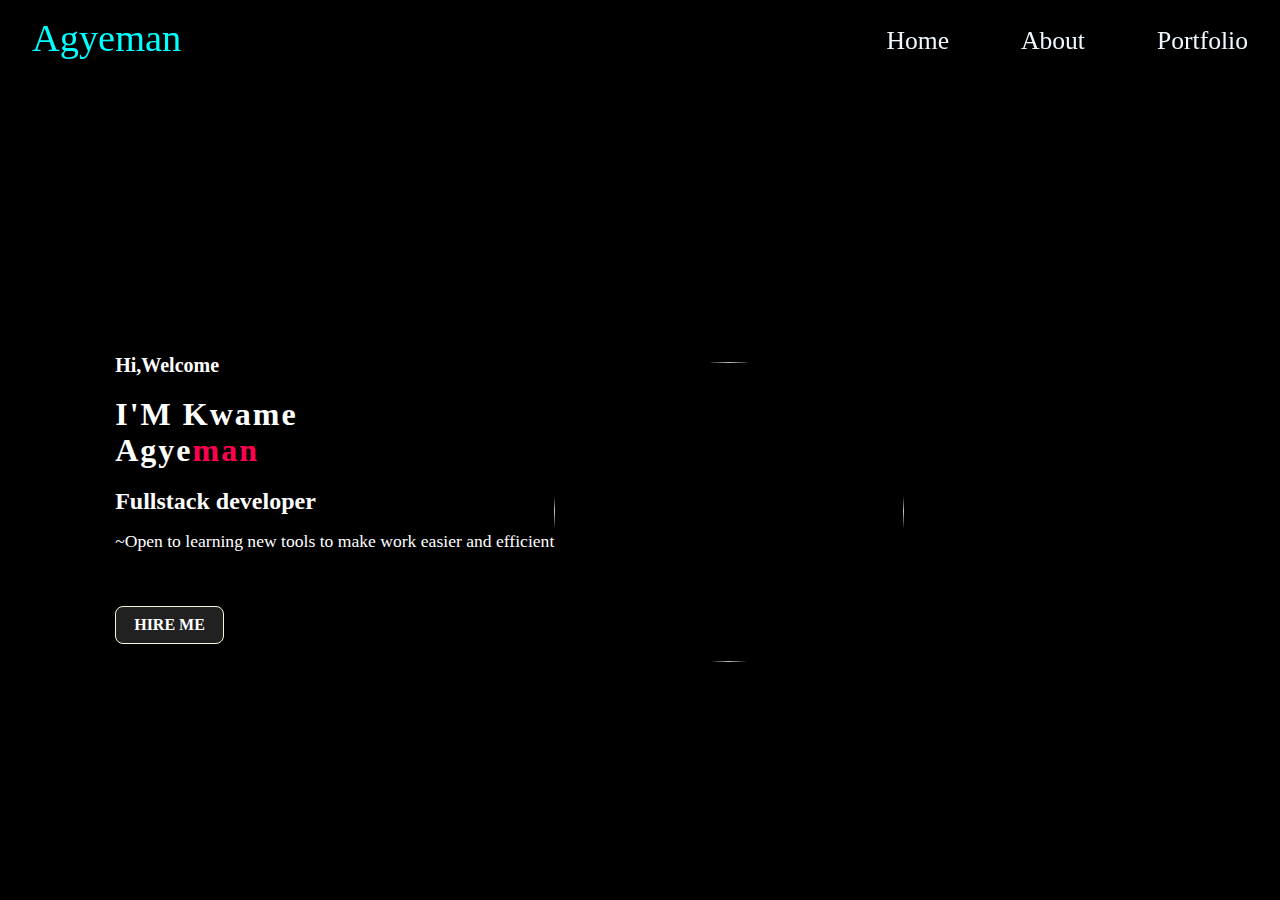
==== index.html @ 3c3de0f0 "feat:created and styled the main section" ====
<!DOCTYPE html>
<html lang="en">
<head>
    <meta charset="UTF-8">
    <meta http-equiv="X-UA-Compatible" content="IE=edge">
    <meta name="viewport" content="width=device-width, initial-scale=1.0">
    <title>Document</title>
    <link rel="stylesheet" href="style.css">
    <link href='https://unpkg.com/boxicons@2.1.4/css/boxicons.min.css' rel='stylesheet'>
</head>
<body>
    <header class="header">
        <span id="name">Agyeman</span>
        <nav class="nav-bar">
            <a href="index.html">Home</a>
            <a href="about.html">About</a>
            <a href="portfolio.html">Portfolio</a>
        </nav>

    </header>
    <main>
        <section class="home" id="home">
            <div class="home-content">
              <h4>Hi,Welcome</h4>
              <h1>I'M Kwame<br>Agye<span>man</span> </h1>
              <h3>Fullstack developer</h3>
              <p>~Open to learning new tools to make work easier and efficient</p>              
                 
              <a href="#">HIRE ME</a>

            </div>
            <div>
                <img src="images/my pic2.jpg" alt="" >
            </div>

        </section>
    </main>
    
</body>
</html>
---- style.css ----
*{
    padding: 0;
    margin: 0;
    box-sizing: border-box;
}
body{
    background: black;
    color: white;
}
.header{
    position: fixed;
    top: 0;
    left: 0;
    width: 100%;
    font-size: 2rem;
    padding: 0.5em 1em;
    display: flex;
    justify-content: space-between;
    align-items: center;
    z-index: 100;
}

#name{
    font-size: 2.4rem;
    font-weight: 500;
    color: aqua;
    cursor: default;
}

.nav-bar a {
   font-size: 1.6rem;
   color: aliceblue; 
   margin-left: 4rem;
   position: relative;
   text-decoration: none;
}

.nav-bar ::after{
    content: '';
    width: 0;
    height: 2px;
    background: #ff004f;
    position: absolute;
    left: 0;
    bottom: -5px;
    transition: 0.5;
}
.nav-bar a:hover::after{
    width: 100%;
}
section{
    min-height: 100vh;
    padding: 10rem 9% 2rem;
}
.home{
    display: flex;
    justify-content: center;
    align-items: center;
    position: relative;
    height: 100vh;
    width: 100%;
    justify-content: flex-start;
    align-items: center;
    background-size: cover;
}

span{
    color: #ff004f;
}

.home img{
    border-radius: 50%;
    width: 350px;
    height: 300px;
}
.home-content h3{
    font-size: 24px;
    margin-bottom: 1rem;
    
}
.home-content h4{
    font-size: 20px;
}
.home-content h1{
    font-size: 2.0rem;
    font-weight: bold;
    letter-spacing: 2px;
    margin: 20px 0;
    line-height: 1.1;
}

.home-content p {
    font-size: 1.1rem;
    margin-bottom: 1.5rem;
}
.home-content a{
    background: #212121;
    text-decoration: none;
    padding: 9px 18px;
    color: #fff;
    display: inline-block;
    font-weight: bold;
    margin: 30px 0;
    border-radius: 0.5rem;
    border: 1px solid beige;
    transition: all .40s ease;

}
.home-content a:hover{
    transform: scale(1.01)translateY(-5px);
    background: transparent;
    color: aquamarine;
}
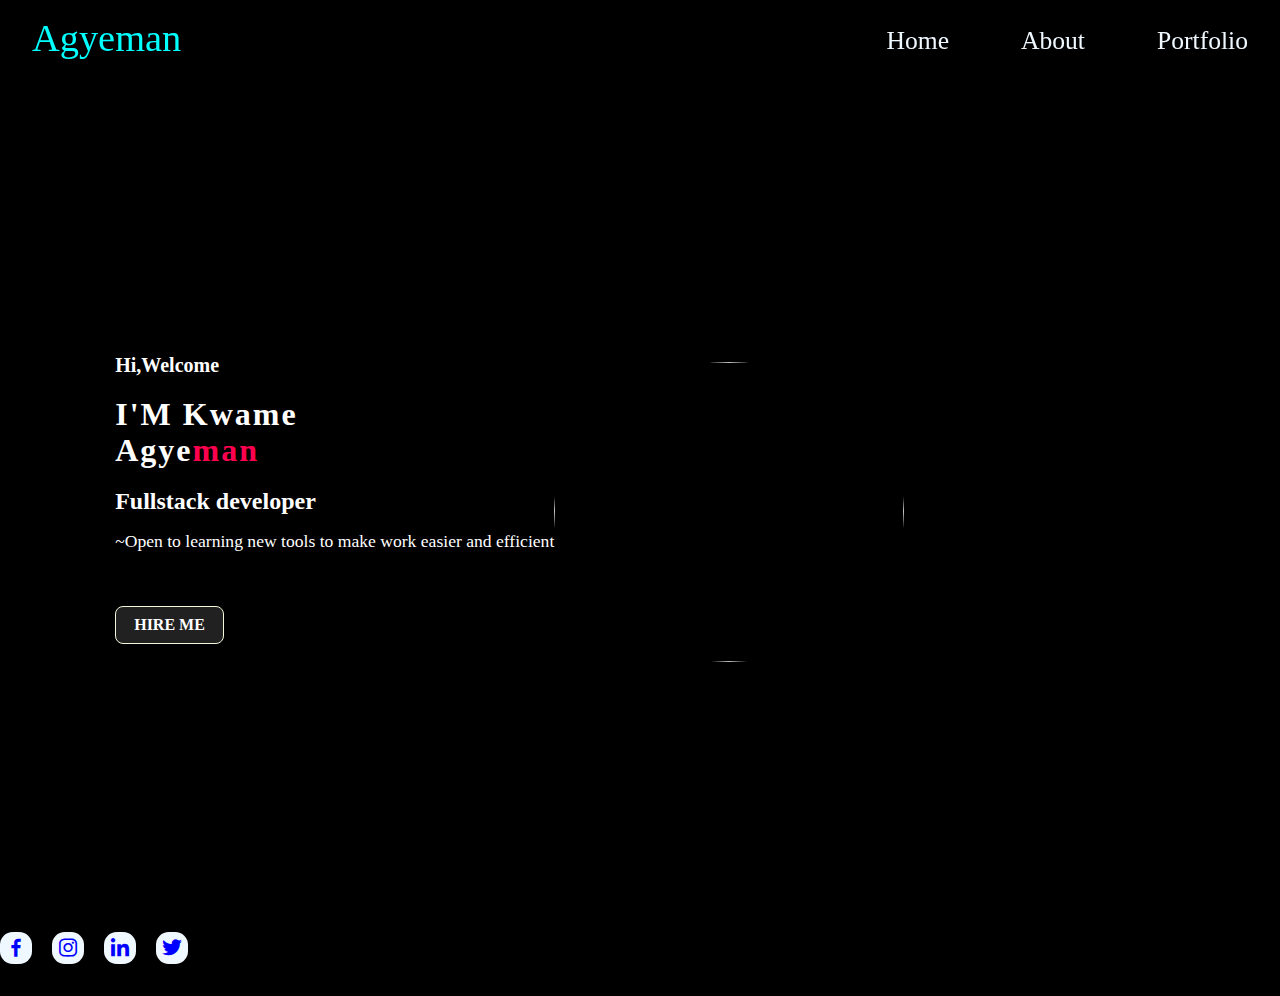
==== commit d23fd7f8: "feat:created and styled the footer section" ====
--- a/index.html
+++ b/index.html
@@ -35,6 +35,15 @@
 
         </section>
     </main>
+    <footer>
+        <div class="social-media">
+            <a href="https://facebook.com"><i class='bx bxl-facebook' ></i></a>
+            <a href="https://instagram.com"><i class='bx bxl-instagram' ></i></a>
+            <a href="https://linkedin.com"><i class='bx bxl-linkedin' ></i></a>
+            <a href="https://twitter.com"><i class='bx bxl-twitter' ></i></a>
+            
+        </div>
+    </footer>
     
 </body>
 </html>--- a/style.css
+++ b/style.css
@@ -111,5 +111,28 @@
     background: transparent;
     color: aquamarine;
 }
+.social-media a {
+    display: inline-flex;
+    justify-content: center;
+    align-items: center;
+    height: 2rem;
+    width: 2rem;
+    background: transparent;
+    border: 1rem solid aliceblue;
+    color:blue;
+    font-size: 1.5rem;
+    margin: 2rem 1.0rem 2rem 0;
+    border-radius: 40%;
+    transition: 5s ease;
+    text-decoration: none;
+    
+
+}
+.social-media a:hover{
+    background: blue;
+    color: #fff;
+    box-shadow: 0 0 1rem aqua;
+}
 
 
+
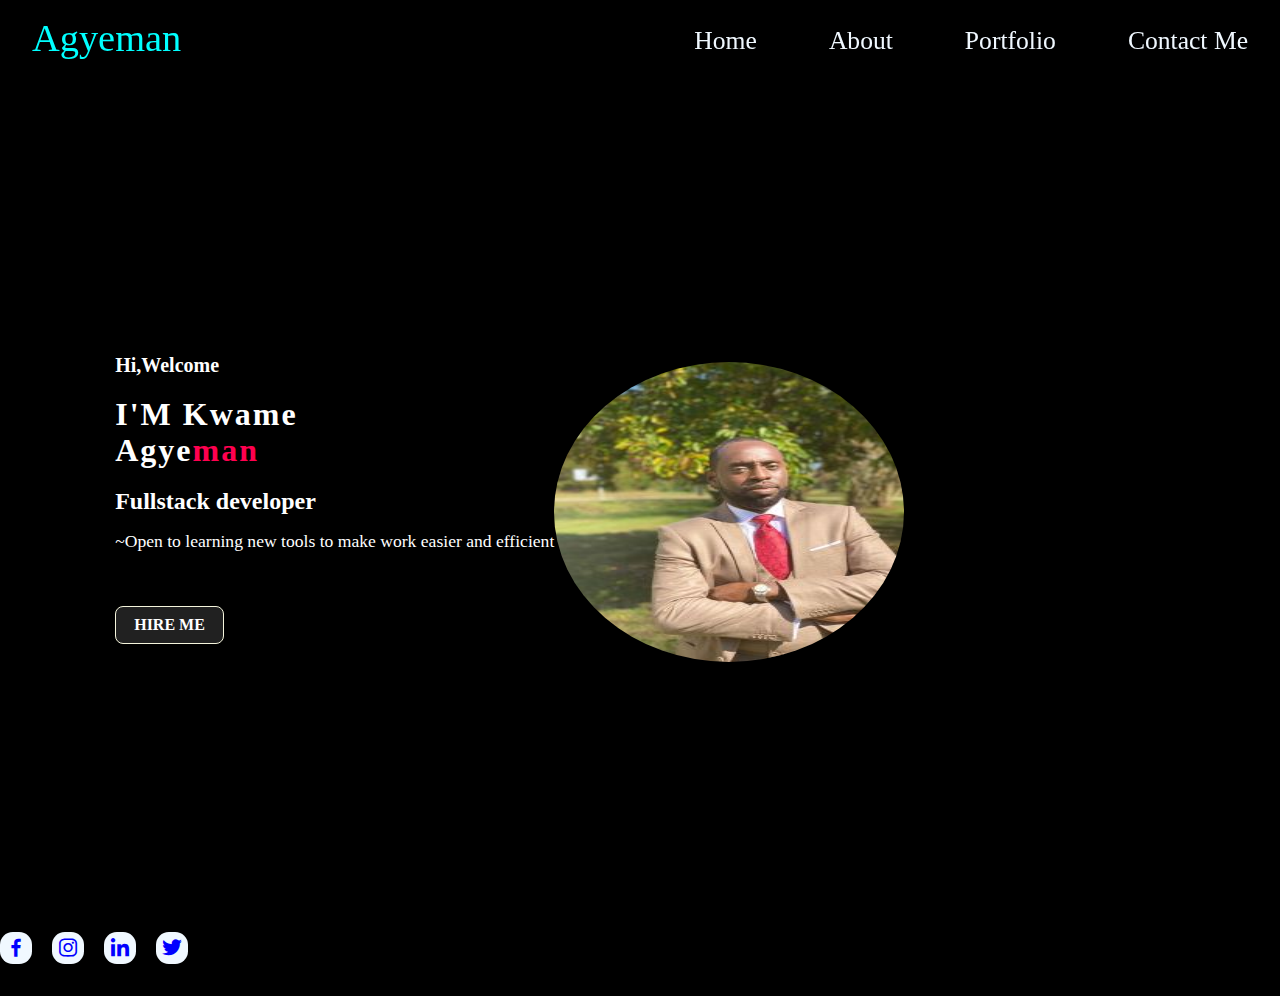
==== commit 3f545750: "feat:created a folder called assets which houses all my images on the site and also made some adjust" ====
--- a/index.html
+++ b/index.html
@@ -1,49 +1,48 @@
 <!DOCTYPE html>
 <html lang="en">
-<head>
-    <meta charset="UTF-8">
-    <meta http-equiv="X-UA-Compatible" content="IE=edge">
-    <meta name="viewport" content="width=device-width, initial-scale=1.0">
+  <head>
+    <meta charset="UTF-8" />
+    <meta http-equiv="X-UA-Compatible" content="IE=edge" />
+    <meta name="viewport" content="width=device-width, initial-scale=1.0" />
     <title>Document</title>
-    <link rel="stylesheet" href="style.css">
-    <link href='https://unpkg.com/boxicons@2.1.4/css/boxicons.min.css' rel='stylesheet'>
-</head>
-<body>
+    <link rel="stylesheet" href="style.css" />
+    <link
+      href="https://unpkg.com/boxicons@2.1.4/css/boxicons.min.css"
+      rel="stylesheet"
+    />
+  </head>
+  <body>
     <header class="header">
-        <span id="name">Agyeman</span>
-        <nav class="nav-bar">
-            <a href="index.html">Home</a>
-            <a href="about.html">About</a>
-            <a href="portfolio.html">Portfolio</a>
-        </nav>
-
+      <span id="name">Agyeman</span>
+      <nav class="nav-bar">
+        <a href="/index.html">Home</a>
+        <a href="/about.html">About</a>
+        <a href="/portfolio.html">Portfolio</a>
+        <a href="/contact.html">Contact Me</a>
+      </nav>
     </header>
     <main>
-        <section class="home" id="home">
-            <div class="home-content">
-              <h4>Hi,Welcome</h4>
-              <h1>I'M Kwame<br>Agye<span>man</span> </h1>
-              <h3>Fullstack developer</h3>
-              <p>~Open to learning new tools to make work easier and efficient</p>              
-                 
-              <a href="#">HIRE ME</a>
+      <section class="home" id="home">
+        <div class="home-content">
+          <h4>Hi,Welcome</h4>
+          <h1>I'M Kwame<br />Agye<span>man</span></h1>
+          <h3>Fullstack developer</h3>
+          <p>~Open to learning new tools to make work easier and efficient</p>
 
-            </div>
-            <div>
-                <img src="images/my pic2.jpg" alt="" >
-            </div>
-
-        </section>
+          <a href="#">HIRE ME</a>
+        </div>
+        <div>
+          <img src="assets/mypic2.jpg" alt="" />
+        </div>
+      </section>
     </main>
     <footer>
-        <div class="social-media">
-            <a href="https://facebook.com"><i class='bx bxl-facebook' ></i></a>
-            <a href="https://instagram.com"><i class='bx bxl-instagram' ></i></a>
-            <a href="https://linkedin.com"><i class='bx bxl-linkedin' ></i></a>
-            <a href="https://twitter.com"><i class='bx bxl-twitter' ></i></a>
-            
-        </div>
+      <div class="social-media">
+        <a href="https://facebook.com"><i class="bx bxl-facebook"></i></a>
+        <a href="https://instagram.com"><i class="bx bxl-instagram"></i></a>
+        <a href="https://linkedin.com"><i class="bx bxl-linkedin"></i></a>
+        <a href="https://twitter.com"><i class="bx bxl-twitter"></i></a>
+      </div>
     </footer>
-    
-</body>
-</html>+  </body>
+</html>
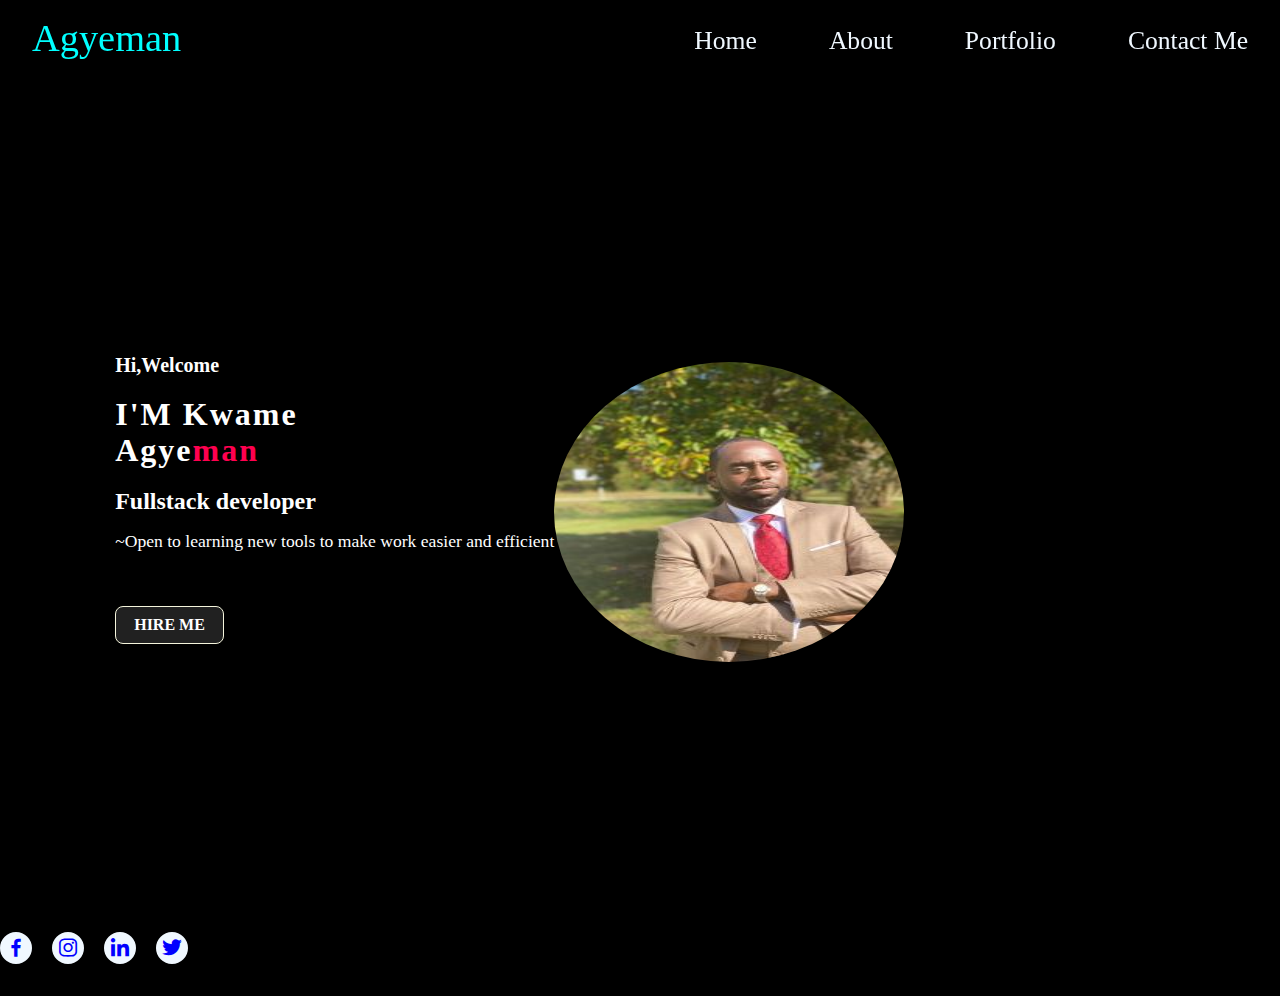
==== commit f85cbec0: "feat:made adjustment to the footer section of the home page" ====
--- a/index.html
+++ b/index.html
@@ -37,12 +37,14 @@
       </section>
     </main>
     <footer>
-      <div class="social-media">
+    <div class="social- media">
+      <div class="item">
         <a href="https://facebook.com"><i class="bx bxl-facebook"></i></a>
         <a href="https://instagram.com"><i class="bx bxl-instagram"></i></a>
         <a href="https://linkedin.com"><i class="bx bxl-linkedin"></i></a>
         <a href="https://twitter.com"><i class="bx bxl-twitter"></i></a>
       </div>
+    </div>
     </footer>
   </body>
 </html>
--- a/style.css
+++ b/style.css
@@ -111,10 +111,18 @@
     background: transparent;
     color: aquamarine;
 }
-.social-media a {
-    display: inline-flex;
+.social-media{
+    display: flex;
     justify-content: center;
     align-items: center;
+    
+}
+
+.item a {
+    display: inline-flex; 
+    text-decoration: none;
+    align-items: center;
+    justify-content:center ;
     height: 2rem;
     width: 2rem;
     background: transparent;
@@ -122,17 +130,150 @@
     color:blue;
     font-size: 1.5rem;
     margin: 2rem 1.0rem 2rem 0;
-    border-radius: 40%;
-    transition: 5s ease;
-    text-decoration: none;
-    
-
-}
-.social-media a:hover{
-    background: blue;
-    color: #fff;
-    box-shadow: 0 0 1rem aqua;
-}
-
-
-
+    border-radius: 50%;
+    position: relative;
+    
+    
+}
+
+/* about page styling */
+.about{
+    display: flex;
+    grid-template-columns: repeat(2,1fr);
+    align-items: center;
+    gap: 1.5rem;
+    
+}
+.about-text h4{
+    margin: 10px 0;
+    color: navajowhite;
+    font-size: 20px;
+    font-weight: 600;
+}
+.about-text h2 {
+    font-size: 4rem;
+}
+.about-text p{
+    color: whitesmoke;
+    font-size:19px ;
+    line-height: 26px;
+    margin-bottom: 2rem;
+}
+.about-gri{
+    display: grid;
+    grid-template-columns: repeat(auto-fit,minmax(250px,auto));
+    gap: 1rem;
+    margin-bottom: 3rem;
+}
+.about-in h5{
+    font-size: 21px;
+    font-weight: 600;
+}
+.about-img img{
+    height: auto;
+    width: 100;
+    max-width: 460px;
+}
+/* Portfolio section styling */
+
+#portfolio{
+    display: flex;
+    flex-direction: column;
+    padding:20px;
+    margin: 65px;
+}
+
+.heading{
+    text-align: center;
+}
+.portfolio-row {
+    display: flex;
+    justify-content: space-around;
+    flex-wrap: wrap;
+    box-sizing: border-box;
+}
+.portfolio-box {
+    display: flex;
+    flex-direction: column;
+    align-items: center;
+    width: 350px;
+    height: 380px;
+    border: 1px solid black;
+    margin: 10px;
+    align-items: center;
+    text-align: justify;
+    padding: 10px;
+    border-radius: 15px;
+    background: linear-gradient(to top, rgb(255,45,45) 50%, white 50%);
+    background-size:100% 200% ;
+    transition:all .8s ;
+}
+.portfolio-box:hover {
+    background-position:left bottom;
+    color: white;
+    border: none;
+    box-shadow: 0 0 20px rgb(255,45,45);
+
+}
+
+.box img {
+    height: 100px;
+    width: 80px;
+    background-color: white;
+    padding: 10px;
+}
+
+/* contact me styling section */
+
+
+.form-wrapper h2 {
+    margin-bottom: 3rem;
+}
+
+.form-wrapper form {
+    max-width: 45rem;
+    margin: 1rem auto;
+    text-align: center;
+    margin-bottom: 3rem;
+}
+
+.form-wrapper form .input-group {
+    display: flex;
+    justify-content: space-between;
+    flex-wrap: wrap;
+}
+
+.form-wrapper form .input-group input,
+.form-wrapper form textarea {
+    width: 100%;
+    padding: 1.0rem;
+    font-size: 1.4rem;
+    color: white;
+    background: slateblue;
+    border-radius: .4rem;
+    margin: .6rem 0;
+    box-shadow: 0 0.1rem 0.5rem slateblue;
+
+} 
+
+#submit {
+    padding: 10px 0;
+    color: white;
+    background: slateblue;
+    width: 100%;
+    cursor: pointer;
+    border: 1px solid black;
+}
+
+
+
+
+
+    
+    
+
+
+
+
+
+
